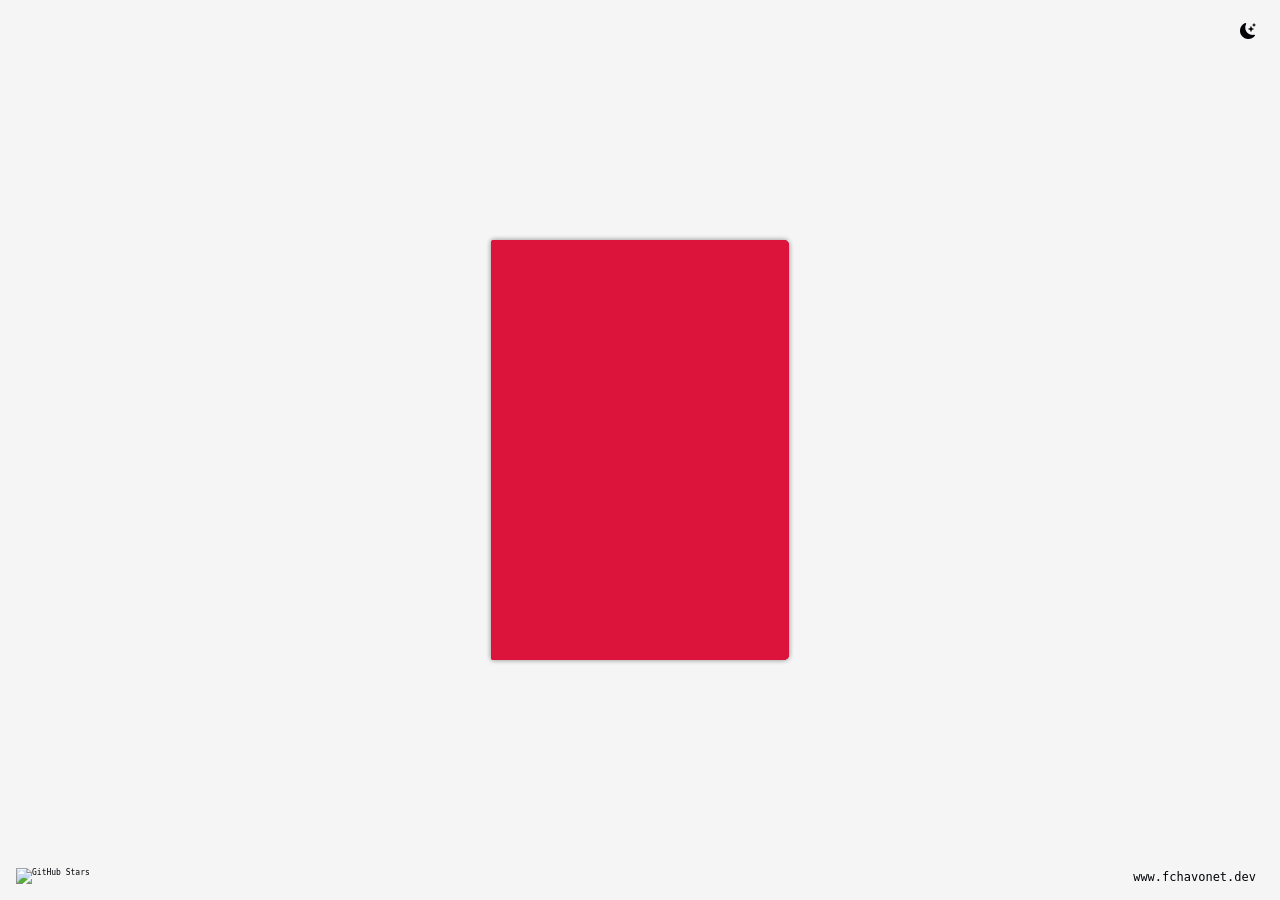
==== book1.html @ b3b6e7d8 "add flipbook" ====
<!DOCTYPE html>
<html lang="en">

<head>
    <meta charset="UTF-8">
    <meta name="viewport" content="width=device-width, initial-scale=1.0">

    <title>Flip Book</title>

    <!-- CSS -->
    <link rel="stylesheet" href="assets/css/style.css">

    <!-- Bootstrap Icons -->
    <link rel="stylesheet" href="https://cdn.jsdelivr.net/npm/bootstrap-icons@1.11.3/font/bootstrap-icons.min.css">

    <!-- Script -->
    <script src="assets/js/script.js" defer></script>
</head>

<body>
    <main>
        <input type="checkbox" id="cover_checkbox">
        <input type="checkbox" id="page1_checkbox">
        <input type="checkbox" id="page2_checkbox">
        <input type="checkbox" id="page3_checkbox">
        <input type="checkbox" id="page4_checkbox">
        <input type="checkbox" id="page5_checkbox">

        <!-- Flip Book -->
        <div id="flip_book">
            <div class="front_cover">
                <label for="cover_checkbox" id="cover"></label>
            </div>

            <div class="page" id="page1">
                <div class="front_page">
                    <label for="page1_checkbox"></label>
                    <img class="edge_shading" src="./assets/images/front_page_edge_shading.webp" alt="Front page edge shading">
                    <img class="front_content" src="./assets/images/pages/page1.webp" alt="Front content">
                </div>

                <div class="back_page">
                    <label for="page1_checkbox"></label>
                    <img class="edge_shading" src="./assets/images/back_page_edge_shading.webp" alt="Back page edge shading">
                    <img class="back_content" src="./assets/images/pages/page2.webp" alt="Back content">
                </div>
            </div>

            <div class="page" id="page2">
                <div class="front_page">
                    <label for="page2_checkbox"></label>
                    <img class="edge_shading" src="./assets/images/front_page_edge_shading.webp" alt="Front page edge shading">
                    <img class="front_content" src="./assets/images/pages/page3.webp" alt="Front content">
                </div>

                <div class="back_page">
                    <label for="page2_checkbox"></label>
                    <img class="edge_shading" src="./assets/images/back_page_edge_shading.webp" alt="Back page edge shading">
                    <img class="back_content" src="./assets/images/pages/page4.webp" alt="Back content">
                </div>
            </div>

            <div class="page" id="page3">
                <div class="front_page">
                    <label for="page3_checkbox"></label>
                    <img class="edge_shading" src="./assets/images/front_page_edge_shading.webp" alt="Front page edge shading">
                    <img class="front_content" src="./assets/images/pages/page5.webp" alt="Front content">
                </div>

                <div class="back_page">
                    <label for="page3_checkbox"></label>
                    <img class="edge_shading" src="./assets/images/back_page_edge_shading.webp" alt="Back page edge shading">
                    <img class="back_content" src="./assets/images/pages/page6.webp" alt="Back content">
                </div>
            </div>

            <div class="page" id="page4">
                <div class="front_page">
                    <label for="page4_checkbox"></label>
                    <img class="edge_shading" src="./assets/images/front_page_edge_shading.webp" alt="Front page edge shading">
                    <img class="front_content" src="./assets/images/pages/page7.webp" alt="Front content">
                </div>

                <div class="back_page">
                    <label for="page4_checkbox"></label>
                    <img class="edge_shading" src="./assets/images/back_page_edge_shading.webp" alt="Back page edge shading">
                    <img class="back_content" src="./assets/images/pages/page8.webp" alt="Back content">
                </div>
            </div>

            <div class="page" id="page5">
                <div class="front_page">
                    <label for="page5_checkbox"></label>
                    <img class="edge_shading" src="./assets/images/front_page_edge_shading.webp" alt="Front page edge shading">
                    <img class="front_content" src="./assets/images/pages/page9.webp" alt="Front content">
                </div>

                <div class="back_page">
                    <label for="page5_checkbox"></label>
                    <img class="edge_shading" src="./assets/images/back_page_edge_shading.webp" alt="Back page edge shading">
                    <img class="back_content" src="./assets/images/pages/page10.webp" alt="Back content">
                </div>
            </div>

            <div class="back_cover"></div>
        </div>

        <!-- Toggle mode button -->
        <button id="toggle-mode-btn">
            <i class="bi bi-moon-stars-fill"></i>
        </button>

        <!-- Portfolio link -->
        <a id="portfolio-link" href="https://www.fchavonet.dev" target="_blank">www.fchavonet.dev</a>

        <!-- GitHub link -->
        <a id="github-link" href="https://github.com/fchavonet/creative_coding-flip_book" target="_blank">
            <img src="https://img.shields.io/github/stars/fchavonet/creative_coding-flip_book?style=social&label=GitHub%20Stars" alt="GitHub Stars">
        </a>

        <!-- Responsive Warning -->
        <div id="responsive-warning">
            <i class="ri-error-warning-line warning-icons"></i>
            <p>This web application is not optimized for mobile.</p>
            <p>Please visit it on a desktop computer for the best experience.</p>
        </div>
    </main>
</body>

</html>
---- assets/css/style.css ----
/* RESET CSS */
*,
*::before,
*::after {
    box-sizing: border-box;
    margin: 0;
    padding: 0;
}

/* VARIABLES */
:root {
    --dark-color: rgb(2, 4, 8);
    --dark-hover: rgba(255, 255, 255, 0.1);

    --light-color: rgb(245, 245, 245);
    --light-hover: rgba(0, 0, 0, 0.1);
}

/* GENERAL */
body {
    width: 100%;
    height: 100dvh;
    display: flex;
    flex-direction: column;
    justify-content: center;
    align-items: center;
    font-family: monospace, sans-serif;
    font-size: 0.5rem;
    transition: background-color 0.3s;
}

body.light-mode {
    color: var(--dark-color);
    background-color: var(--light-color)
}

body.light-mode #toggle-mode-btn:hover {
    background-color: var(--light-hover);
}

body.dark-mode {
    color: var(--light-color);
    background-color: var(--dark-color);
}

body.dark-mode #toggle-mode-btn:hover {
    background-color: var(--dark-hover);
}

a {
    text-decoration: none;
    color: var(--dark-color);
}

input {
    display: none;
}

/* MAIN */
#toggle-mode-btn {
    width: 2rem;
    height: 2rem;
    position: fixed;
    top: 1rem;
    right: 1rem;
    display: flex;
    flex-direction: column;
    justify-content: center;
    align-items: center;
    font-size: 1rem;
    border: none;
    border-radius: 0.5rem;
    background-color: transparent;
    transition: background-color 0.3s;
    cursor: pointer;
}

#portfolio-link {
    padding-right: 0.5rem;
    position: fixed;
    right: 1rem;
    bottom: 1rem;
    font-size: 0.75rem;
}

#github-link {
    position: fixed;
    bottom: 1rem;
    left: 1rem;
}

/* RESPONSIVE WARNING */
#responsive-warning {
    width: 100%;
    height: 100%;
    padding: 2rem;
    position: fixed;
    top: 0;
    left: 0;
    display: none;
    flex-direction: column;
    justify-content: center;
    align-items: center;
    gap: 2rem;
    font-size: 1rem;
    text-align: center;
    z-index: 9999;
}

.warning-icons {
    font-size: 10rem;
}

@media (max-width: 768px) {
    #responsive-warning.show {
        display: flex;
    }
}

/* FLIP BOOK */
#flip_book {
    width: 298px;
    height: 420px;
    position: relative;
    transition-duration: 1s;
    perspective: 2000px;
}

.front_cover,
.back_cover {
    width: 100%;
    height: 100%;
    display: flex;
    flex-direction: column;
    justify-content: center;
    align-items: center;
    border-radius: 2.5px 5px 5px 2.5px;
    background-image: url(./assets/images/flip_book_edge_shading.webp);
    background-size: cover;
    background-position: center;
    background-repeat: no-repeat;
    background-color: rgb(220, 20, 60);
    box-shadow: 0 0 5px 0 rgb(25, 25, 25, 0.25);
}

.front_cover {
    position: absolute;
    cursor: pointer;
    transform-origin: center left;
    transition: transform 0.5s;
    z-index: 99;
}

.front_cover label {
    width: 100%;
    height: 100%;
    position: absolute;
    cursor: pointer;
}

.page {
    width: 288px;
    height: 400px;
    position: absolute;
    top: 10px;
    left: 1px;
    border-radius: 0 5px 5px 0;
    background-color: white;
    transform-origin: left;
    transform-style: preserve-3d;
    transform: rotateY(0deg);
    transition-duration: 0.5s;
}

.front_page {
    width: 100%;
    height: 100%;
    position: absolute;
    backface-visibility: hidden;
}

.front_page label {
    width: 100%;
    height: 100%;
    position: absolute;
    cursor: pointer;
    z-index: 100;
}

.back_page {
    width: 100%;
    height: 100%;
    position: absolute;
    backface-visibility: hidden;
    transform: rotateY(180deg);
    z-index: 100;
}

.back_page label {
    width: 100%;
    height: 100%;
    position: absolute;
    cursor: pointer;
    z-index: 100;
}

.edge_shading {
    width: 288px;
    height: 400px;
    position: absolute;
    z-index: 98;
}

.front_content {
    width: 287px;
    height: 398px;
    position: absolute;
    top: 1px;
    border-radius: 0 5px 5px 0;
    z-index: 97;
}

.back_content {
    width: 287px;
    height: 398px;
    position: absolute;
    top: 1px;
    left: 1px;
    border-radius: 5px 0 0 5px;
    z-index: 97;
}

.back_cover {
    position: relative;
    z-index: -1;
}

#page1 {
    z-index: 8;
}

#page2 {
    z-index: 5;
}

#page3 {
    z-index: 4;
}

#page4 {
    z-index: 3;
}

#page5 {
    z-index: 2;
}

#cover_checkbox:checked~#flip_book {
    transform: translateX(144px)
}

#cover_checkbox:checked~#flip_book .front_cover {
    transform: rotateY(-180deg);
    transition: transform 1.5s, z-index 0.5s 0.5s;
    z-index: 1;
}

#cover_checkbox:checked~#flip_book #cover {
    width: 80%;
    height: 80%;
    position: absolute;
}

#page1_checkbox:checked~#flip_book #page1 {
    transform: rotateY(-180deg);
    z-index: 3;
}

#page2_checkbox:checked~#flip_book #page2 {
    transform: rotateY(-180deg);
    z-index: 4;
}

#page3_checkbox:checked~#flip_book #page3 {
    transform: rotateY(-180deg);
    z-index: 5;
}

#page4_checkbox:checked~#flip_book #page4 {
    transform: rotateY(-180deg);
    z-index: 6;
}

#page5_checkbox:checked~#flip_book #page5 {
    transform: rotateY(-180deg);
    z-index: 9;
}
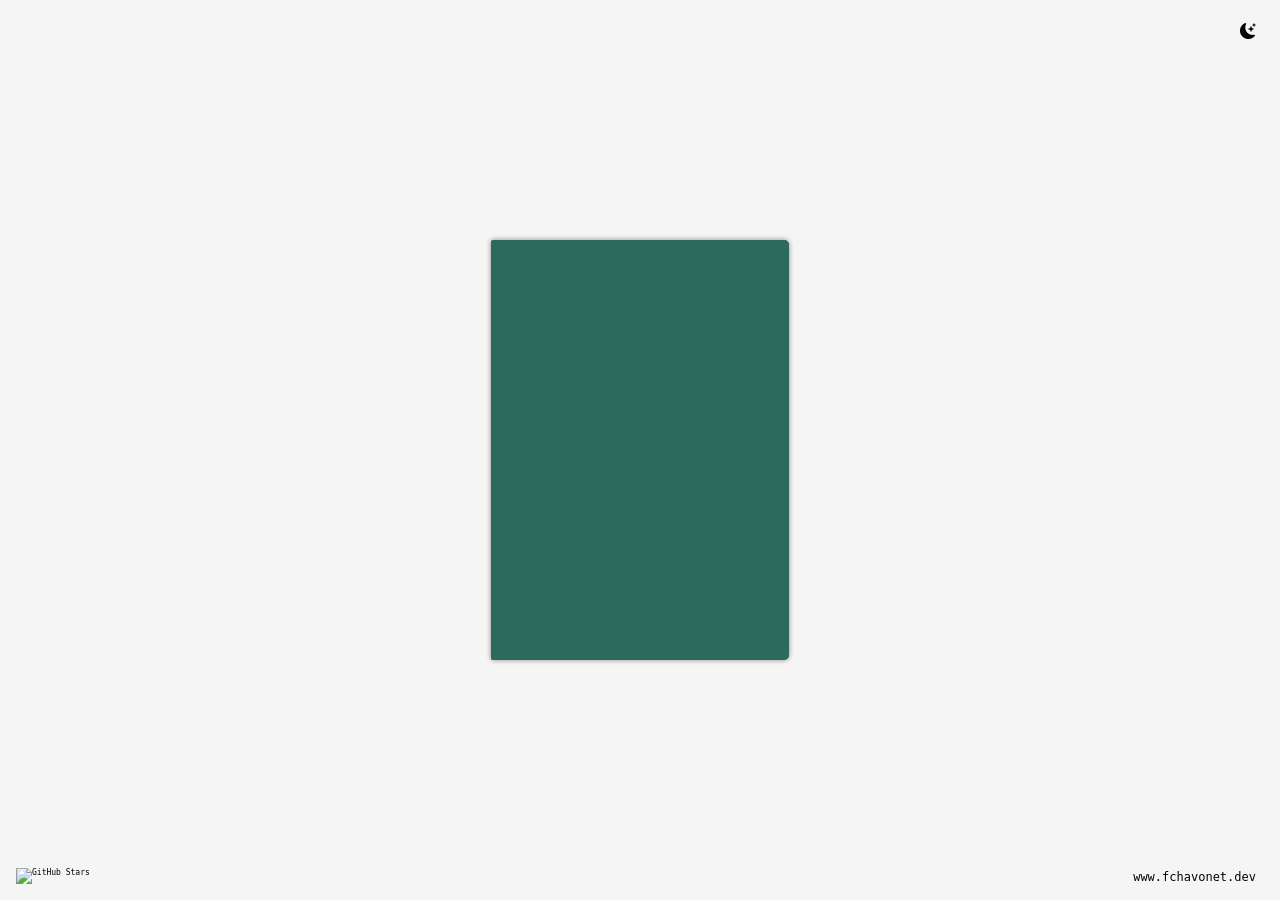
==== commit 6764151f: "images in flipbook" ====
--- a/book1.html
+++ b/book1.html
@@ -35,70 +35,70 @@
             <div class="page" id="page1">
                 <div class="front_page">
                     <label for="page1_checkbox"></label>
-                    <img class="edge_shading" src="./assets/images/front_page_edge_shading.webp" alt="Front page edge shading">
-                    <img class="front_content" src="./assets/images/pages/page1.webp" alt="Front content">
+                    <img class="edge_shading" src="assets/flipbook/front_page_edge_shading.webp" alt="Front page edge shading">
+                    <img class="front_content" src="images/pic03.jpg" alt="Front content">
                 </div>
 
                 <div class="back_page">
                     <label for="page1_checkbox"></label>
-                    <img class="edge_shading" src="./assets/images/back_page_edge_shading.webp" alt="Back page edge shading">
-                    <img class="back_content" src="./assets/images/pages/page2.webp" alt="Back content">
+                    <img class="edge_shading" src="assets/flipbook/back_page_edge_shading.webp" alt="Back page edge shading">
+                    <img class="back_content" src="images/pic02.jpg" alt="Back content">
                 </div>
             </div>
 
             <div class="page" id="page2">
                 <div class="front_page">
                     <label for="page2_checkbox"></label>
-                    <img class="edge_shading" src="./assets/images/front_page_edge_shading.webp" alt="Front page edge shading">
-                    <img class="front_content" src="./assets/images/pages/page3.webp" alt="Front content">
+                    <img class="edge_shading" src="assets/flipbook/front_page_edge_shading.webp" alt="Front page edge shading">
+                    <img class="front_content" src="images/pic06.jpg" alt="Front content">
                 </div>
 
                 <div class="back_page">
                     <label for="page2_checkbox"></label>
-                    <img class="edge_shading" src="./assets/images/back_page_edge_shading.webp" alt="Back page edge shading">
-                    <img class="back_content" src="./assets/images/pages/page4.webp" alt="Back content">
+                    <img class="edge_shading" src="assets/flipbook/back_page_edge_shading.webp" alt="Back page edge shading">
+                    <img class="back_content" src="images/pic01.jpg" alt="Back content">
                 </div>
             </div>
 
             <div class="page" id="page3">
                 <div class="front_page">
                     <label for="page3_checkbox"></label>
-                    <img class="edge_shading" src="./assets/images/front_page_edge_shading.webp" alt="Front page edge shading">
-                    <img class="front_content" src="./assets/images/pages/page5.webp" alt="Front content">
+                    <img class="edge_shading" src="assets/flipbook/front_page_edge_shading.webp" alt="Front page edge shading">
+                    <img class="front_content" src="images/pic04.jpg" alt="Front content">
                 </div>
 
                 <div class="back_page">
                     <label for="page3_checkbox"></label>
-                    <img class="edge_shading" src="./assets/images/back_page_edge_shading.webp" alt="Back page edge shading">
-                    <img class="back_content" src="./assets/images/pages/page6.webp" alt="Back content">
+                    <img class="edge_shading" src="assets/flipbook/back_page_edge_shading.webp" alt="Back page edge shading">
+                    <img class="back_content" src="images/pic08.jpg" alt="Back content">
                 </div>
             </div>
 
             <div class="page" id="page4">
                 <div class="front_page">
                     <label for="page4_checkbox"></label>
-                    <img class="edge_shading" src="./assets/images/front_page_edge_shading.webp" alt="Front page edge shading">
-                    <img class="front_content" src="./assets/images/pages/page7.webp" alt="Front content">
+                    <img class="edge_shading" src="assets/flipbook/front_page_edge_shading.webp" alt="Front page edge shading">
+                    <img class="front_content" src="images/pic05.jpg" alt="Front content">
                 </div>
 
                 <div class="back_page">
                     <label for="page4_checkbox"></label>
-                    <img class="edge_shading" src="./assets/images/back_page_edge_shading.webp" alt="Back page edge shading">
-                    <img class="back_content" src="./assets/images/pages/page8.webp" alt="Back content">
+                    <img class="edge_shading" src="assets/flipbook/back_page_edge_shading.webp" alt="Back page edge shading">
+                    <img class="back_content" src="images/pic02.jpg" alt="Back content">
                 </div>
             </div>
 
             <div class="page" id="page5">
                 <div class="front_page">
                     <label for="page5_checkbox"></label>
-                    <img class="edge_shading" src="./assets/images/front_page_edge_shading.webp" alt="Front page edge shading">
-                    <img class="front_content" src="./assets/images/pages/page9.webp" alt="Front content">
+                    <img class="edge_shading" src="assets/flipbook/front_page_edge_shading.webp" alt="Front page edge shading">
+                    <img class="front_content" src="images/pic07.jpg" alt="Front content">
                 </div>
 
                 <div class="back_page">
                     <label for="page5_checkbox"></label>
-                    <img class="edge_shading" src="./assets/images/back_page_edge_shading.webp" alt="Back page edge shading">
-                    <img class="back_content" src="./assets/images/pages/page10.webp" alt="Back content">
+                    <img class="edge_shading" src="./assets/flipbook/back_page_edge_shading.webp" alt="Back page edge shading">
+                    <img class="back_content" src="images/pic09.jpg" alt="Back content">
                 </div>
             </div>
 
--- a/assets/css/style.css
+++ b/assets/css/style.css
@@ -139,7 +139,7 @@
     background-size: cover;
     background-position: center;
     background-repeat: no-repeat;
-    background-color: rgb(220, 20, 60);
+    background-color: rgb(44, 106, 92);
     box-shadow: 0 0 5px 0 rgb(25, 25, 25, 0.25);
 }
 
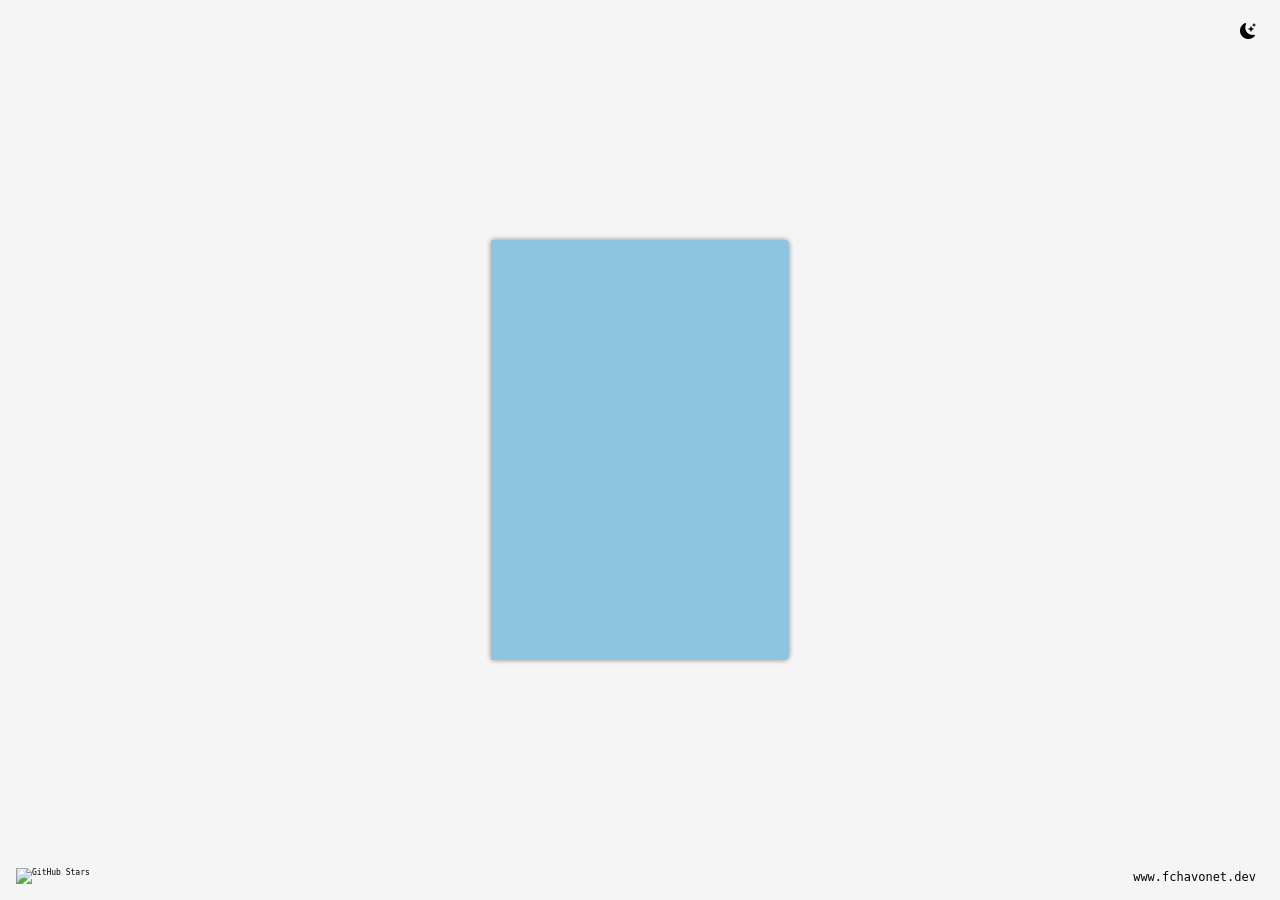
==== commit ea20b358: "flipbook design" ====
--- a/book1.html
+++ b/book1.html
@@ -5,7 +5,7 @@
     <meta charset="UTF-8">
     <meta name="viewport" content="width=device-width, initial-scale=1.0">
 
-    <title>Flip Book</title>
+    <title>Book1</title>
 
     <!-- CSS -->
     <link rel="stylesheet" href="assets/css/style.css">
--- a/assets/css/style.css
+++ b/assets/css/style.css
@@ -135,11 +135,11 @@
     justify-content: center;
     align-items: center;
     border-radius: 2.5px 5px 5px 2.5px;
-    background-image: url(./assets/images/flip_book_edge_shading.webp);
+    background-image: url(assets/flipbook/flip_book_edge_shading.webp);
     background-size: cover;
     background-position: center;
     background-repeat: no-repeat;
-    background-color: rgb(44, 106, 92);
+    background-color: rgb(141, 197, 225);
     box-shadow: 0 0 5px 0 rgb(25, 25, 25, 0.25);
 }
 
